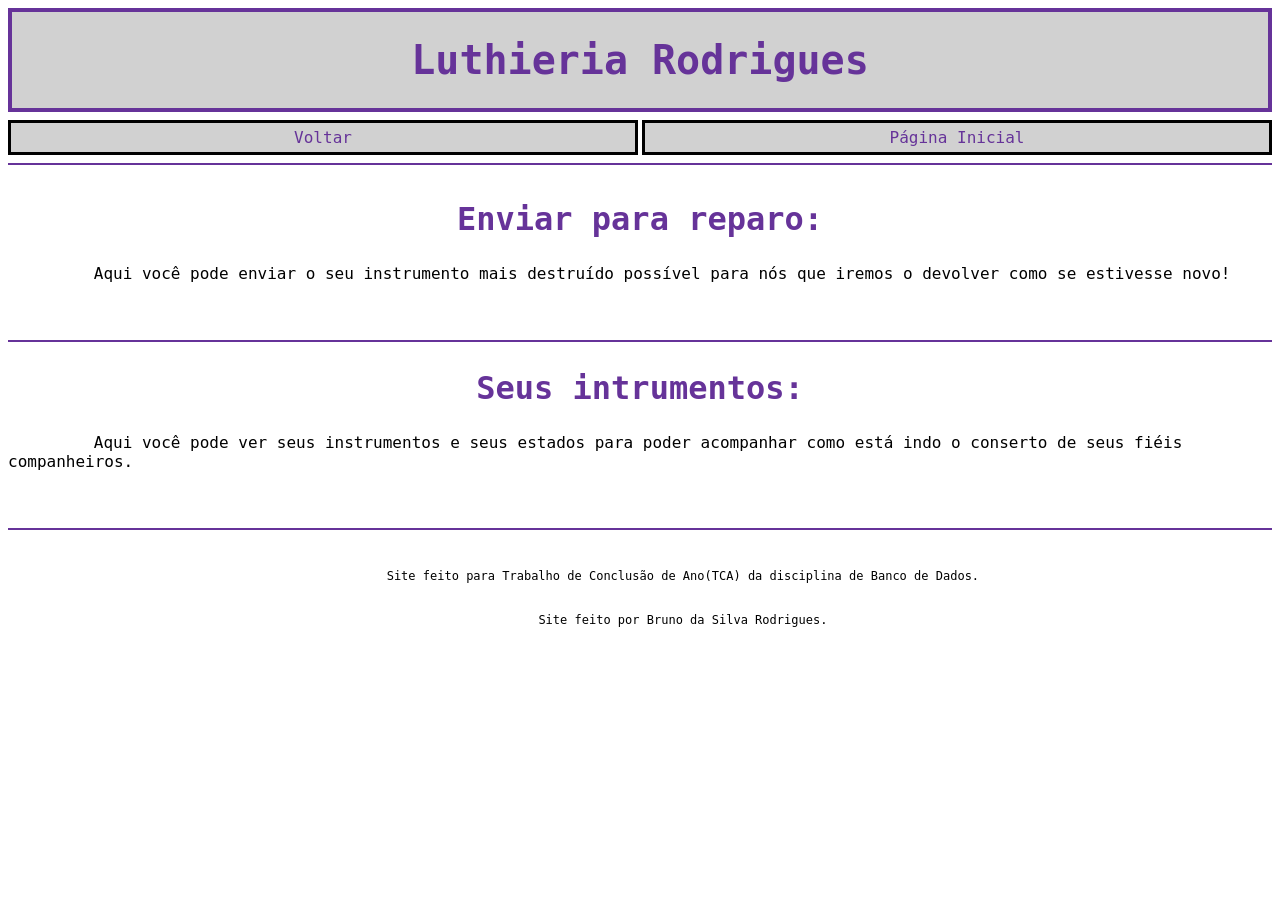
==== cliente_conserto.html @ 6cbb227b "Criada toda a base da página inicial do "login" como cliente" ====
<!DOCTYPE html>
<html lang="pt-br">
<head>
    <meta charset="UTF-8">
    <meta name="viewport" content="width=device-width, initial-scale=1.0">
    <title>TCAluthieria</title>
    <link rel="stylesheet" href="css/main.css">
</head>
<body>
    <header>
        <h1 class="tit">Luthieria Rodrigues</h1>
    </header>
    <nav>
        <a class="navs" href="pagina_cliente.html">Voltar</a>
        <a class="navs" href="index.html">Página Inicial</a>
    </nav>
    <hr>
    <main>
        <!-- Parte destinada ao cliente enviar seu instrumento para a parte de reparos da loja (table instrumento_conserto) -->
        <section>
            <h2 class="subtit">Enviar para reparo:</h2>
            <p>Aqui você pode enviar o seu instrumento mais destruído possível para nós que iremos o devolver como se estivesse novo!</p>
        </section>
        <br>
        <hr>
        <!-- Parte destinada para o cliente ver seus instrumentos que foram enviados para o conserto/que foram devolvidos -->
        <section>
            <h2 class="subtit">Seus intrumentos:</h2>
            <p>Aqui você pode ver seus instrumentos e seus estados para poder acompanhar como está indo o 
                conserto de seus fiéis companheiros.</p>
            <!-- Após aprender supabase, fazer a parte de envio do instrumento dos clientes -->
        </section>
    </main>
    <br>
    <hr>
    <br>
    <footer>
        <p>Site feito para Trabalho de Conclusão de Ano(TCA) da disciplina de Banco de Dados.</p>
        <p>Site feito por Bruno da Silva Rodrigues.</p>
    </footer>
</body>
</html>
---- css/main.css ----
/*IMPORTA OS CSS e fontes*/
@import url(layout.css);
@import url(base.css);
@import url(modern-normalize.css);
@import url(variables.css);
@import url(components.css);
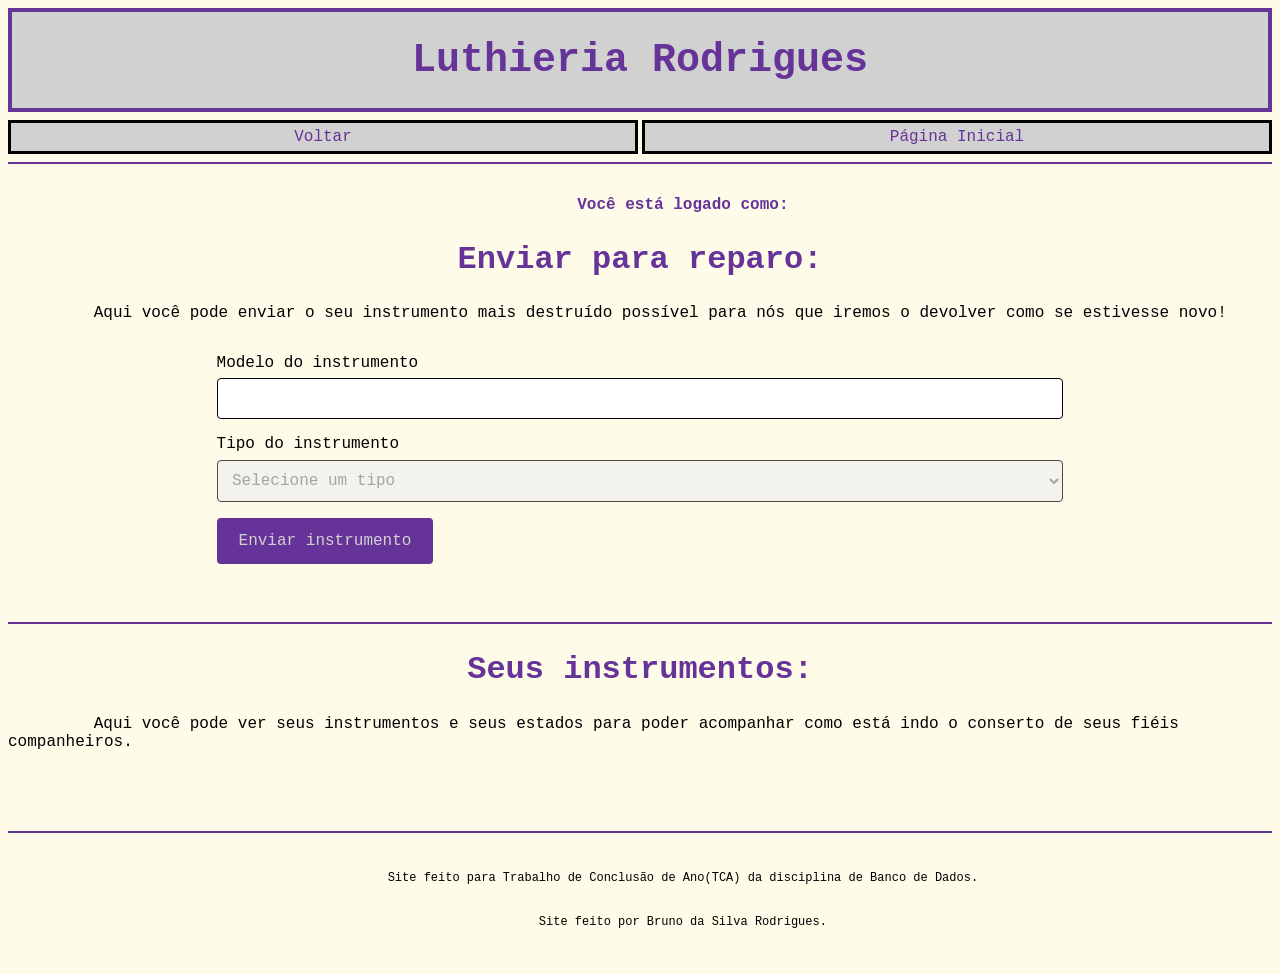
==== commit f3253486: "adicionado toda a parte de envio e acompanhamento de instrumentos em reparo vindo do cliente" ====
--- a/cliente_conserto.html
+++ b/cliente_conserto.html
@@ -16,19 +16,37 @@
     </nav>
     <hr>
     <main>
+        <p id="cliente-logado" class="cliente-logado" role="status">Você está logado como:</p>
         <!-- Parte destinada ao cliente enviar seu instrumento para a parte de reparos da loja (table instrumento_conserto) -->
         <section>
             <h2 class="subtit">Enviar para reparo:</h2>
             <p>Aqui você pode enviar o seu instrumento mais destruído possível para nós que iremos o devolver como se estivesse novo!</p>
+            <div class="formulario-layout">
+                <form id="form-envio-reparo" class="formulario">
+                    <div class="formulario__campo">
+                        <label for="modelo-reparo">Modelo do instrumento</label>
+                        <input id="modelo-reparo" name="modelo" type="text" maxlength="125" required>
+                    </div>
+                    <div class="formulario__campo">
+                        <label for="tipo-reparo">Tipo do instrumento</label>
+                        <select id="tipo-reparo" name="tipo" required disabled>
+                            <option value="">Selecione um tipo</option>
+                        </select>
+                    </div>
+                    <button class="formulario__botao" type="submit" disabled>Enviar instrumento</button>
+                </form>
+                <p id="mensagem-envio-reparo" role="status" aria-live="polite"></p>
+            </div>
         </section>
         <br>
         <hr>
         <!-- Parte destinada para o cliente ver seus instrumentos que foram enviados para o conserto/que foram devolvidos -->
         <section>
-            <h2 class="subtit">Seus intrumentos:</h2>
+            <h2 class="subtit">Seus instrumentos:</h2>
             <p>Aqui você pode ver seus instrumentos e seus estados para poder acompanhar como está indo o 
                 conserto de seus fiéis companheiros.</p>
-            <!-- Após aprender supabase, fazer a parte de envio do instrumento dos clientes -->
+            <p id="mensagem-instrumentos-reparo" role="status" aria-live="polite"></p>
+            <ul id="lista-instrumentos-reparo" class="lista-instrumentos lista-instrumentos--conserto"></ul>
         </section>
     </main>
     <br>
@@ -38,5 +56,6 @@
         <p>Site feito para Trabalho de Conclusão de Ano(TCA) da disciplina de Banco de Dados.</p>
         <p>Site feito por Bruno da Silva Rodrigues.</p>
     </footer>
+    <script type="module" src="js/envio-reparo.js"></script>
 </body>
 </html>
